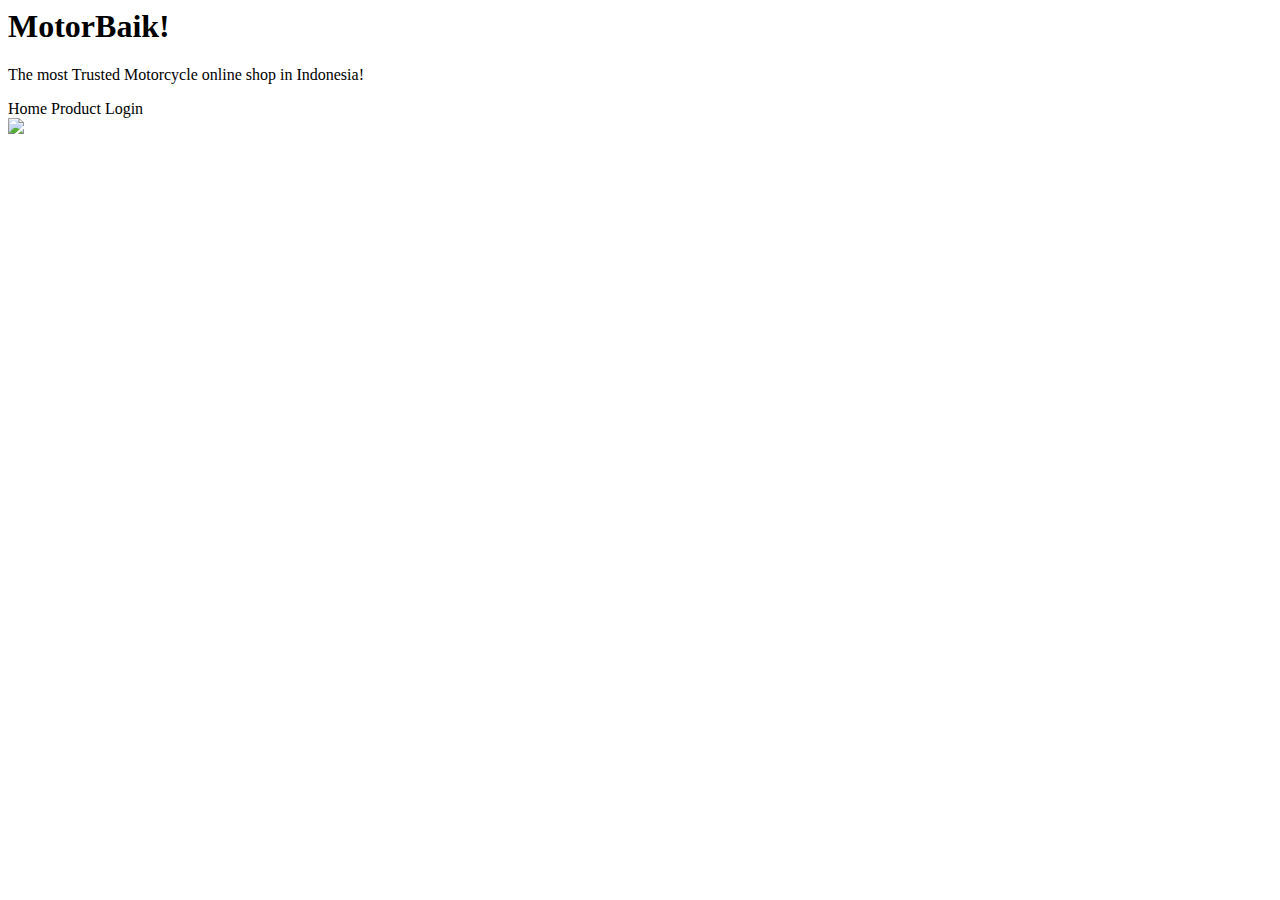
==== index.html @ 5f5066a6 "ading index.html" ====
<html>
  <head>
    <title>MotorBaik</title>
  </head>
  <body>
    <header>
      <h1>MotorBaik!</h1>
      <p>The most Trusted Motorcycle online shop in Indonesia!</p>
      <span>
        <label>Home</label>
        <label>Product</label>
        <label>Login</label>
      </span>
    </header>
    <img src="https://www.cycleworld.com/sites/cycleworld.com/files/styles/2000_1x_/public/images/2017/08/middleweight-sportbikes-comparo-groupstatic-292-hero.jpg?itok=YRPzmF7P&fc=50,50">
  </body>
</html>
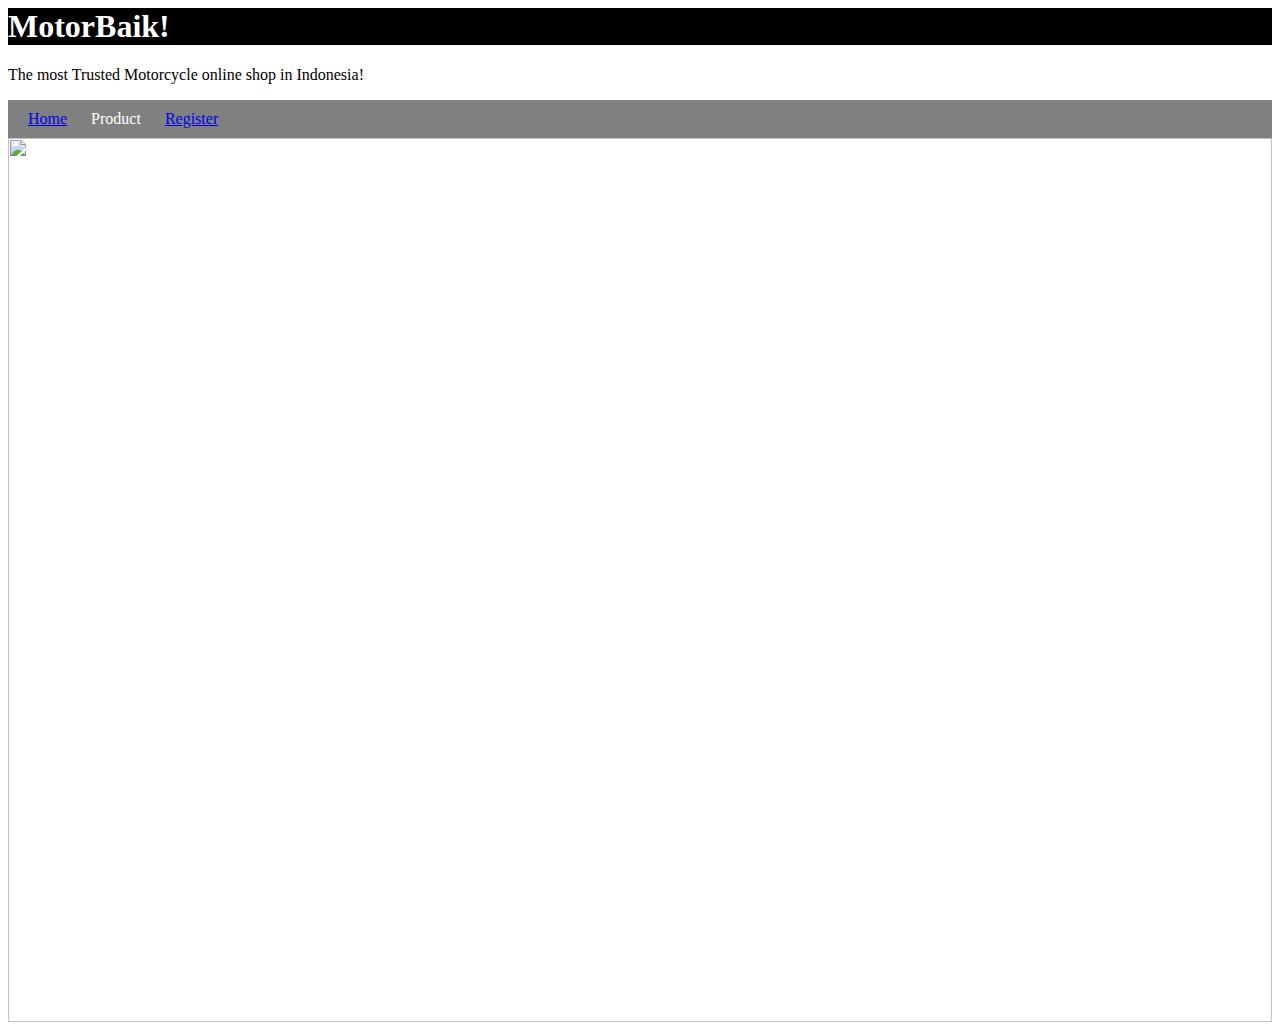
==== commit 8a01d743: "add css and blank regis page, and edit index motorcycle image" ====
--- a/index.html
+++ b/index.html
@@ -1,17 +1,22 @@
 <html>
   <head>
+    <link href="styleIndex.css" rel="stylesheet" type="text/css">
     <title>MotorBaik</title>
   </head>
   <body>
     <header>
-      <h1>MotorBaik!</h1>
-      <p>The most Trusted Motorcycle online shop in Indonesia!</p>
-      <span>
-        <label>Home</label>
-        <label>Product</label>
-        <label>Login</label>
-      </span>
+      <div>
+        <h1 id="pageTitle">MotorBaik!</h1>
+        <p>The most Trusted Motorcycle online shop in Indonesia!</p>
+      </div>
+      <div id="directory">
+          <label id="dir1"><a href="index.html">Home</a></label>
+          <label id="dir2">Product</label>
+          <label id="dir3"><a href="register.html">Register</a></label>
+      </div>
     </header>
-    <img src="https://www.cycleworld.com/sites/cycleworld.com/files/styles/2000_1x_/public/images/2017/08/middleweight-sportbikes-comparo-groupstatic-292-hero.jpg?itok=YRPzmF7P&fc=50,50">
+    <div id="picture">
+      <img src="https://www.cycleworld.com/sites/cycleworld.com/files/styles/2000_1x_/public/images/2017/08/middleweight-sportbikes-comparo-groupstatic-292-hero.jpg?itok=YRPzmF7P&fc=50,50" width="100%">
+    </div>
   </body>
 </html>
--- a/styleIndex.css
+++ b/styleIndex.css
@@ -0,0 +1,25 @@
+#pageTitle{
+  width: 100%;
+  background-color: black;
+  color: white;
+  top: 0;
+  left: 0;
+  right: 0;
+}
+
+#directory
+{
+  background-color: gray;
+  color: white;
+  padding: 10px;
+}
+
+#dir1{
+  padding: 0px 10px;
+}
+#dir2{
+  padding: 0px 10px;
+}
+#dir3{
+  padding: 0px 10px;
+}
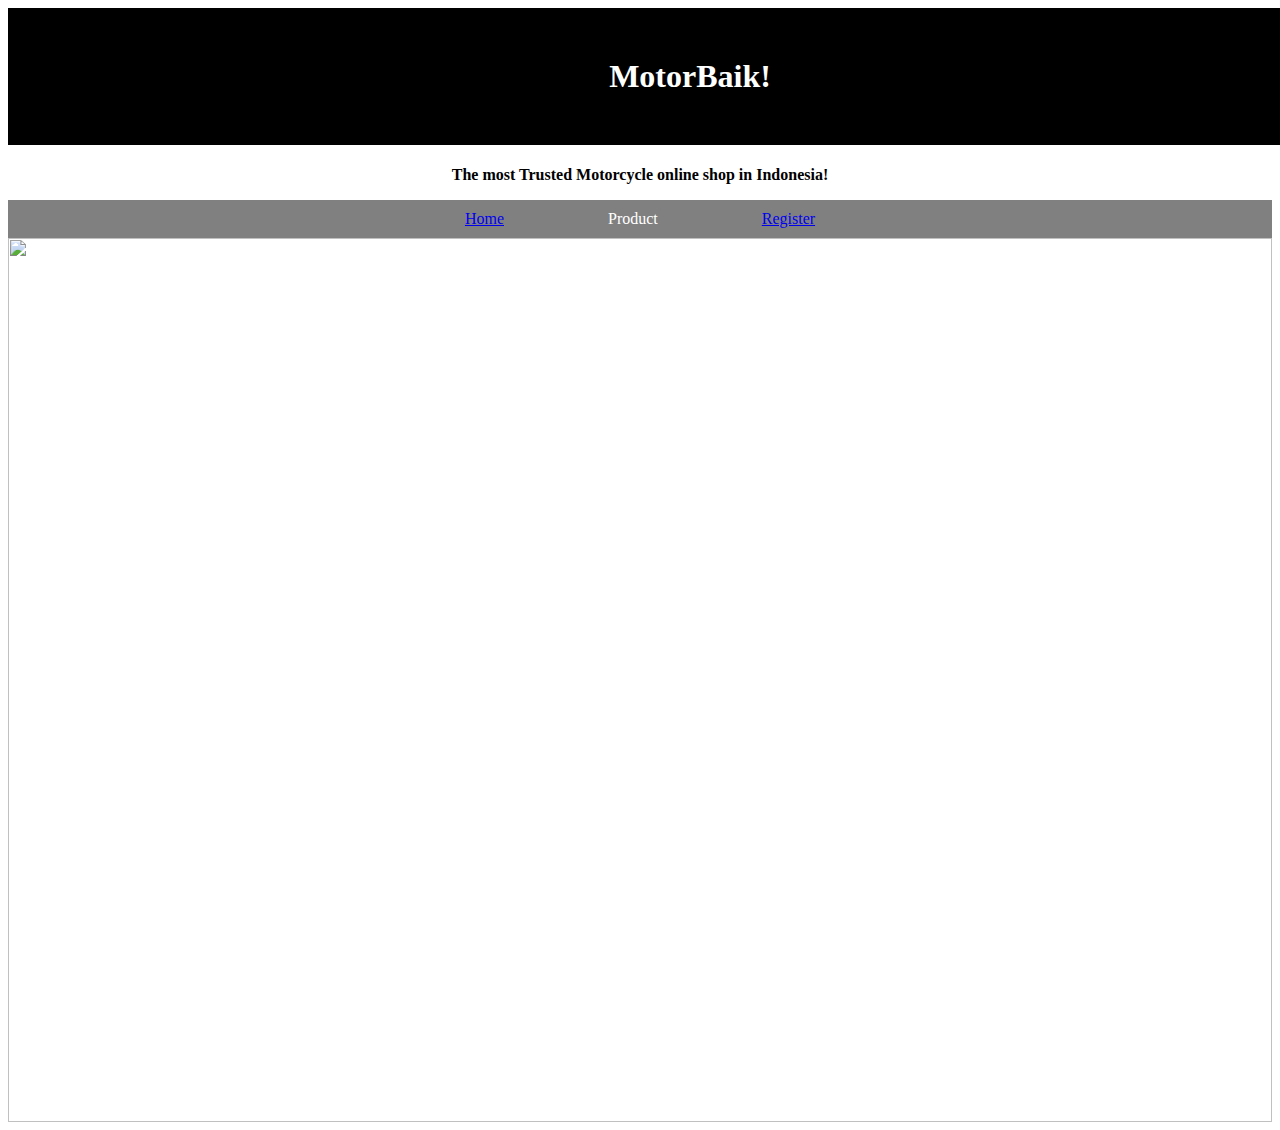
==== commit 532130a1: "adding styleTitle.css, edit index, regis, and styleIndex" ====
--- a/index.html
+++ b/index.html
@@ -1,13 +1,14 @@
 <html>
   <head>
     <link href="styleIndex.css" rel="stylesheet" type="text/css">
+    <link href="styleTitle.css" rel="stylesheet" type="text/css">
     <title>MotorBaik</title>
   </head>
   <body>
     <header>
       <div>
         <h1 id="pageTitle">MotorBaik!</h1>
-        <p>The most Trusted Motorcycle online shop in Indonesia!</p>
+        <p id="slogan">The most Trusted Motorcycle online shop in Indonesia!</p>
       </div>
       <div id="directory">
           <label id="dir1"><a href="index.html">Home</a></label>
--- a/styleIndex.css
+++ b/styleIndex.css
@@ -1,18 +1,3 @@
-#pageTitle{
-  width: 100%;
-  background-color: black;
-  color: white;
-  top: 0;
-  left: 0;
-  right: 0;
-}
-
-#directory
-{
-  background-color: gray;
-  color: white;
-  padding: 10px;
-}
 
 #dir1{
   padding: 0px 10px;
--- a/styleTitle.css
+++ b/styleTitle.css
@@ -0,0 +1,35 @@
+#pageTitle{
+  width: 100%;
+  background-color: black;
+  color: white;
+  top: 0;
+  left: 0;
+  padding: 50px;
+}
+
+header
+{
+  text-align: center;
+}
+
+#slogan
+{
+  font-weight: bold;
+}
+
+#directory
+{
+  background-color: gray;
+  color: white;
+  padding: 10px;
+}
+
+#dir1{
+  padding: 0px 50px;
+}
+#dir2{
+  padding: 0px 50px;
+}
+#dir3{
+  padding: 0px 50px;
+}
